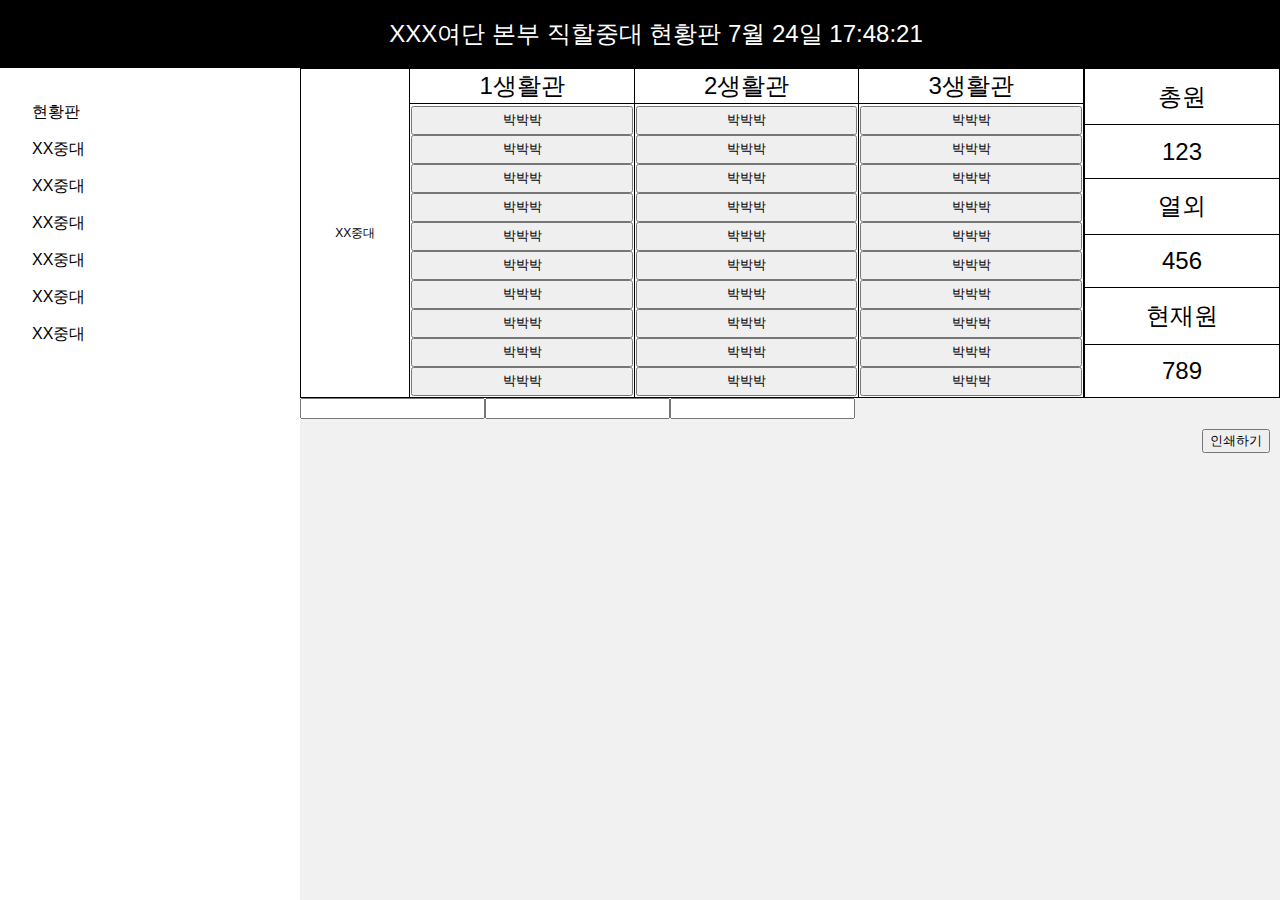
==== company1.html @ 0c82d59d "11/02 23:37" ====
<!DOCTYPE html>
<html>
	<head>
		<title>직할중대 현황판</title>
		<meta charset='UTF-8'>
		<meta name='viewport' content='width=device-width, initial-scale=1'>
		<link rel='stylesheet' href='./style.css'>
		<script type='javascript' src='main.js'></script>
		<script>
			function onPrint() {
				const html = document.querySelector('html');
				const printContents = document.querySelector('.main').innerHTML;
				const printDiv = document.createElement('div');
				printDiv.className = 'print-div';
				 
				html.appendChild(printDiv);
				printDiv.innerHTML = printContents;
				document.body.style.display = 'none';
				window.print();
				document.body.style.display = 'block';
				printDiv.style.display = 'none';
			}
		</script>
	</head>
	<body>
	
		<!-- Top container -->
		<div class='bar top' style='z-index:4' font-size='18px'>
			<h3>
				<span>XXX여단 본부 직할중대 현황판</span>
				<span id='printClock'>printClock</span>
				<script>
					var Target = document.getElementById('printClock');
					function printClock()
					{
						var time = new Date();
						var month = time.getMonth();
						var date = time.getDate();
						var hours = time.getHours();
						var minutes = time.getMinutes();
						var seconds = time.getSeconds();
						if(hours < 12) {apm = 'AM';}
						else {apm = 'PM';}
						Target.innerText = `${month + 1}월 ${date}일 ` + `${hours < 10 ? `0${hours}` : hours}:${minutes < 10 ? `0${minutes}` : minutes}:${seconds < 10 ? `0${seconds}` : seconds}`;
					}
					printClock();
					setInterval(printClock, 1000);
				</script>
			</h3>
			
		</div>

		<!-- Sidebar/menu -->
		<nav class='sidebar' style='z-index:3;width:300px;' id='mySidebar'><br>
  			<div class='barBlock'>
   				<a href='index.html' class='barItem button'> 현황판</a>
				<a href='company1.html' class='barItem button'> XX중대</a>
				<a href='#' class='barItem button'> XX중대</a>
   				<a href='#' class='barItem button'> XX중대</a>
				<a href='#' class='barItem button'> XX중대</a>
				<a href='#' class='barItem button'> XX중대</a>
				<a href='#' class='barItem button'> XX중대</a><br><br>
  			</div>
		</nav>


		<!-- !PAGE CONTENT! -->
		<div class='main' id='main' style='margin-left:300px;margin-top:68px;'>
			
		</div>
		<button class='print' onclick='onPrint()'> 인쇄하기 </button>
		<script>
			var comClass = "XX중대";
			var str;
			var company = "sig";
			// 중대 이름
			str = "<div id='company_" + company + "class='singleCompany'>";
			str += "<table class='singleCompany'><tr><td rowspan='2'>" + comClass + "</td>";
			str += "<td class='roomname'>1생활관</td><td class='roomname'>2생활관</td><td class='roomname'>3생활관</td></tr>";
			str += "<tr>";
			for(let i = 1; i < 4; i++){
				str += "<td>";
				for(let j = 0; j < 10; j++){
					str += "<div = 'button'>";
					str += "<input type = 'button' readonly id='company_" + "sig" + "_" + i + "_" + j + "' class='company_people_sig' value='박박박'>";
					str += "</div>";
				}
				str += "</td>";
			}
			str += "</tr></div>\
					<div>\
						<table class='asdf'>\
							<tr><td>총원</td></tr>\
							<tr><td>" + "123" + "</td></tr>\
							<tr><td>열외</td></tr>\
							<tr><td>" + "456" + "</td></tr>\
							<tr><td>현재원</td></tr>\
							<tr><td>" + "789" + "</td></tr>\
						</table>\
					</div>";
			// 열외내용
			str += "<div id='outdoor'>\
						<div id='outdoor_1'>";
			for(let i = 1; i < 4; i++){
				str += "<input type='text' readonly id='outdoor_group_name' class='outdoor_group1'>";
			}
			str += "</div>\
					<div id='outdoor1'>";
			for(let i = 1; i < 10; i++){
				str += "<div id='outdoor_" + + "' class='outdoor>";
			}
			document.getElementById('main').innerHTML = str;
		</script>

	</body>
</html>
---- style.css ----
body {
	color:#000!important;
	background-color:#f1f1f1!important;
	margin:0;
}

html,body,h1,h2,h3,h4,h5 {font-family: "Raleway", sans-serif}
h1,h2,h3,h4,h5,h6 {
	font-family:"Segoe UI", Arial, sans-serif;
	font-weight:400;
	margin:10px 0
}

.button {
	border:none;
	display:inline-block;
	padding:8px 16px;
	vertical-align:middle;
	overflow:hidden;
	text-decoration:none;
	color:inherit;
	background-color:inherit;
	text-align:center;
	cursor:pointer;
	white-space:nowrap;
}

h1{font-size:36px}
h2{font-size:30px}
h3{font-size:24px}
h4{font-size:20px}
h5{font-size:18px}
h6{font-size:16px}

hr {
	border:0;
	border-top:1px solid #eee;
	margin:20px 0;
}

.top {
	position:fixed;
	width:100%;
	z-index:1;
	top:0;
	color:#fff!important;
	background-color:#000!important;
}

.right {
	float:left;
}


.bar {
	width:100%;
	overflow:hidden;
	display:inline-block;
	padding:8px 16px;
	float:left;
	border:none;
	outline:0;
	text-align: center;
}

.barBlock {
	width:100%;
	text-align:left;
	padding:8px 16px;
	display:block;
	border:none;
	white-space:normal;
	float:none;
	outline:0
}

.barItem {
	padding:8px 16px;
	float:left;
	width:100%;
	border:none;
	display:block;
	outline:0;
	text-align:left;
}

.bar:before, .bar:after {
	content:"";
	display:table;
	clear:both;
}

.sidebar {
	height:100%;
	width:200px;
	background-color:#fff;
	position:fixed!important;
	z-index:1;
	overflow:auto;
	color:#000!important;
}

.allhands {
	border-collapse:collapse;
	border-spacing:0;
	margin:auto;
	width:100%;
	background-color:white;
}

.allhands td {
	border-color:black;
	border-style:solid;
	border-width:1px;
	font-size:24px;
	overflow:hidden;
	padding:10px 5px;
	width:10%;
}

.print {
	margin: 10px 10px 10px 10px;
	float: right;
}

.bulletin {
	width:100%;
}

.company {
	border-collapse:collapse;
	border-spacing:0;
	background-color:white;
	table-layout:fixed;
	font-size:12px;
	width:100%;
}

.company td {
	height: 20px;
	border-color:black;
	border-style:solid;
	border-width:1px;
	overflow:hidden;
	text-align:center;
}

.position {
	width:100%;
	resize:none;
	border:0;
}

.position:focus {
	outline:none;
}

.singleCompany {
	border-collapse:collapse;
	border-spacing:0;
	background-color:white;
	font-size:12px;
	width:80%;
	height:330px;
	float:left;
}

.singleCompany td {
	border-color:black;
	border-style:solid;
	border-width:1px;
	overflow:hidden;
	text-align:center;
}

.roomname {
	font-size: 24px;
}

.asdf {
	border-collapse:collapse;
	border-spacing:0;
	background-color:white;
	font-size:12px;
	width:20%;
	height:330px;
	float:right;
}

.asdf td {
	height:30px;
	border-color:black;
	border-style:solid;
	border-width:1px;
	font-size: 24px;
	overflow:hidden;
	text-align:center;
}

.company_people_sig {
	width:100%;
	height:29px;
}
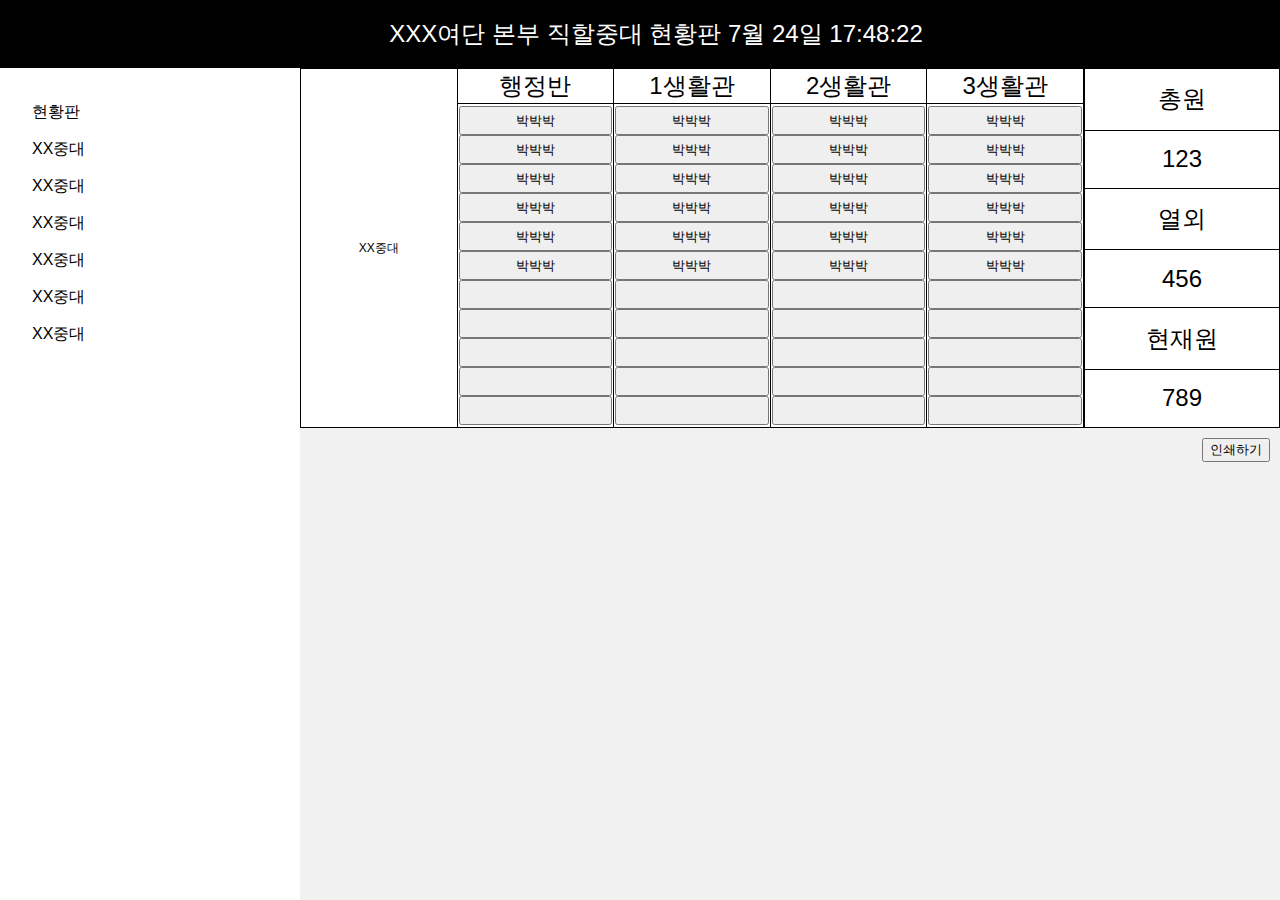
==== commit 8e4006cd: "11/05 23:35" ====
--- a/company1.html
+++ b/company1.html
@@ -6,6 +6,7 @@
 		<meta name='viewport' content='width=device-width, initial-scale=1'>
 		<link rel='stylesheet' href='./style.css'>
 		<script type='javascript' src='main.js'></script>
+		<script type='javascript' src='class.js'></script>
 		<script>
 			function onPrint() {
 				const html = document.querySelector('html');
@@ -55,7 +56,7 @@
   			<div class='barBlock'>
    				<a href='index.html' class='barItem button'> 현황판</a>
 				<a href='company1.html' class='barItem button'> XX중대</a>
-				<a href='#' class='barItem button'> XX중대</a>
+				<a href='company2.html' class='barItem button'> XX중대</a>
    				<a href='#' class='barItem button'> XX중대</a>
 				<a href='#' class='barItem button'> XX중대</a>
 				<a href='#' class='barItem button'> XX중대</a>
@@ -70,19 +71,28 @@
 		</div>
 		<button class='print' onclick='onPrint()'> 인쇄하기 </button>
 		<script>
+			var str;
+			var value;
+			var room;
 			var comClass = "XX중대";
-			var str;
 			var company = "sig";
+			room = 3;
 			// 중대 이름
 			str = "<div id='company_" + company + "class='singleCompany'>";
 			str += "<table class='singleCompany'><tr><td rowspan='2'>" + comClass + "</td>";
-			str += "<td class='roomname'>1생활관</td><td class='roomname'>2생활관</td><td class='roomname'>3생활관</td></tr>";
+			for(let i = 0; i <= room; i++){
+				if(i == 0) str += "<td class='roomname'>행정반</td>";
+				else str += "<td class='roomname'>" + i + "생활관</td>";
+			}
+			str += "</tr>";
 			str += "<tr>";
-			for(let i = 1; i < 4; i++){
+			for(let i = 0; i <= room; i++){
+				value = "박박박";
 				str += "<td>";
-				for(let j = 0; j < 10; j++){
+				for(let j = 0; j < 11; j++){
+					if(j > 5) value = " ";
 					str += "<div = 'button'>";
-					str += "<input type = 'button' readonly id='company_" + "sig" + "_" + i + "_" + j + "' class='company_people_sig' value='박박박'>";
+					str += "<input type='button' readonly id='company_" + "sig" + "_" + i + "_" + j + "' class='company_people_sig' value='" + value + "'>";
 					str += "</div>";
 				}
 				str += "</td>";
@@ -99,16 +109,7 @@
 						</table>\
 					</div>";
 			// 열외내용
-			str += "<div id='outdoor'>\
-						<div id='outdoor_1'>";
-			for(let i = 1; i < 4; i++){
-				str += "<input type='text' readonly id='outdoor_group_name' class='outdoor_group1'>";
-			}
-			str += "</div>\
-					<div id='outdoor1'>";
-			for(let i = 1; i < 10; i++){
-				str += "<div id='outdoor_" + + "' class='outdoor>";
-			}
+			
 			document.getElementById('main').innerHTML = str;
 		</script>
 
--- a/style.css
+++ b/style.css
@@ -161,8 +161,9 @@
 	background-color:white;
 	font-size:12px;
 	width:80%;
-	height:330px;
-	float:left;
+	height:360px;
+	float:left;
+	table-layout: fixed;
 }
 
 .singleCompany td {
@@ -183,7 +184,7 @@
 	background-color:white;
 	font-size:12px;
 	width:20%;
-	height:330px;
+	height:360px;
 	float:right;
 }
 
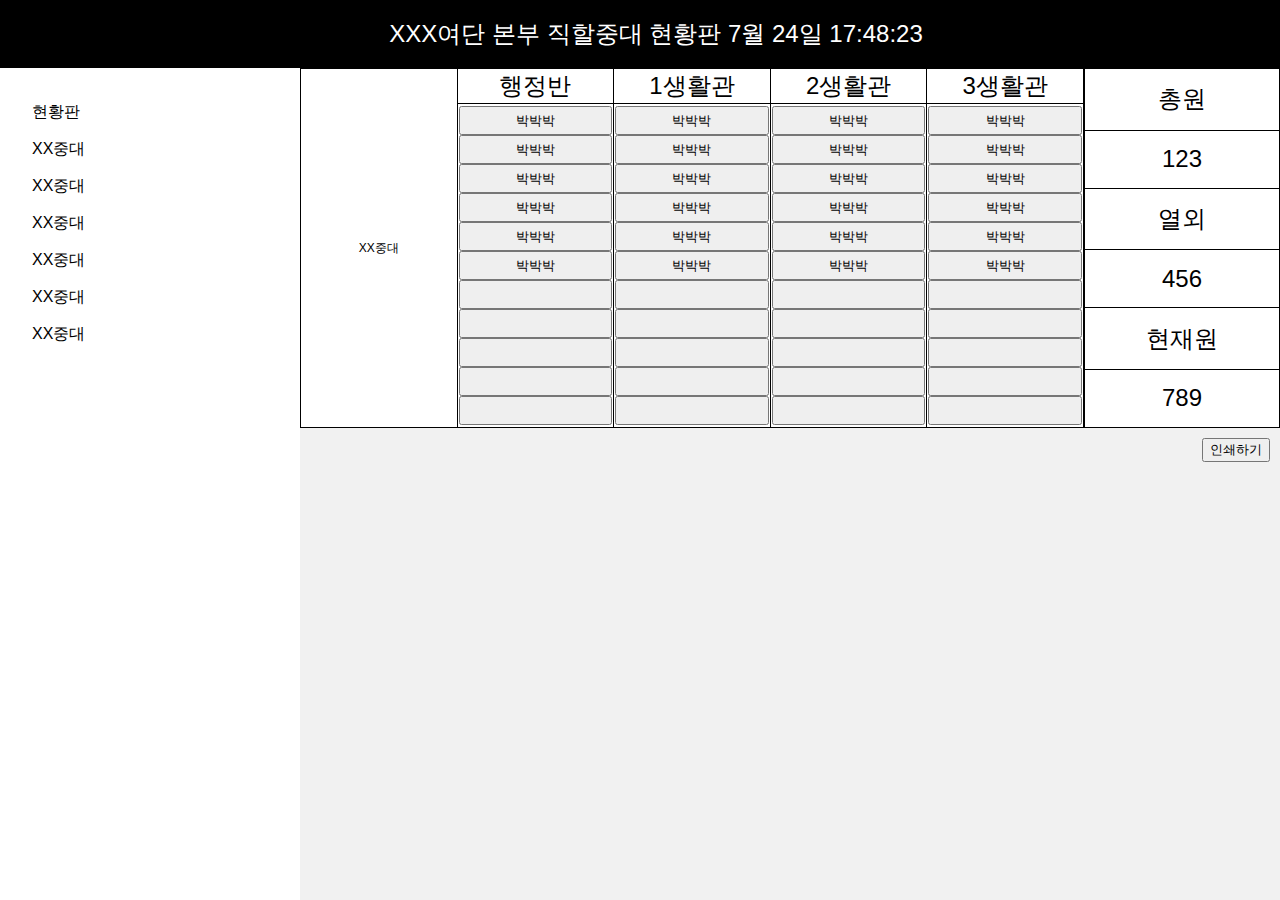
==== commit 7ace236c: "11/08 23:37" ====
--- a/company1.html
+++ b/company1.html
@@ -1,12 +1,13 @@
 <!DOCTYPE html>
 <html>
+	<!-- Layout 완성 -->
 	<head>
 		<title>직할중대 현황판</title>
 		<meta charset='UTF-8'>
 		<meta name='viewport' content='width=device-width, initial-scale=1'>
 		<link rel='stylesheet' href='./style.css'>
-		<script type='javascript' src='main.js'></script>
-		<script type='javascript' src='class.js'></script>
+		<script language='javascript' src='main.js'></script>
+		<script language='javascript' src='class.js'></script>
 		<script>
 			function onPrint() {
 				const html = document.querySelector('html');
@@ -57,7 +58,7 @@
    				<a href='index.html' class='barItem button'> 현황판</a>
 				<a href='company1.html' class='barItem button'> XX중대</a>
 				<a href='company2.html' class='barItem button'> XX중대</a>
-   				<a href='#' class='barItem button'> XX중대</a>
+   				<a href='company3.html' class='barItem button'> XX중대</a>
 				<a href='#' class='barItem button'> XX중대</a>
 				<a href='#' class='barItem button'> XX중대</a>
 				<a href='#' class='barItem button'> XX중대</a><br><br>
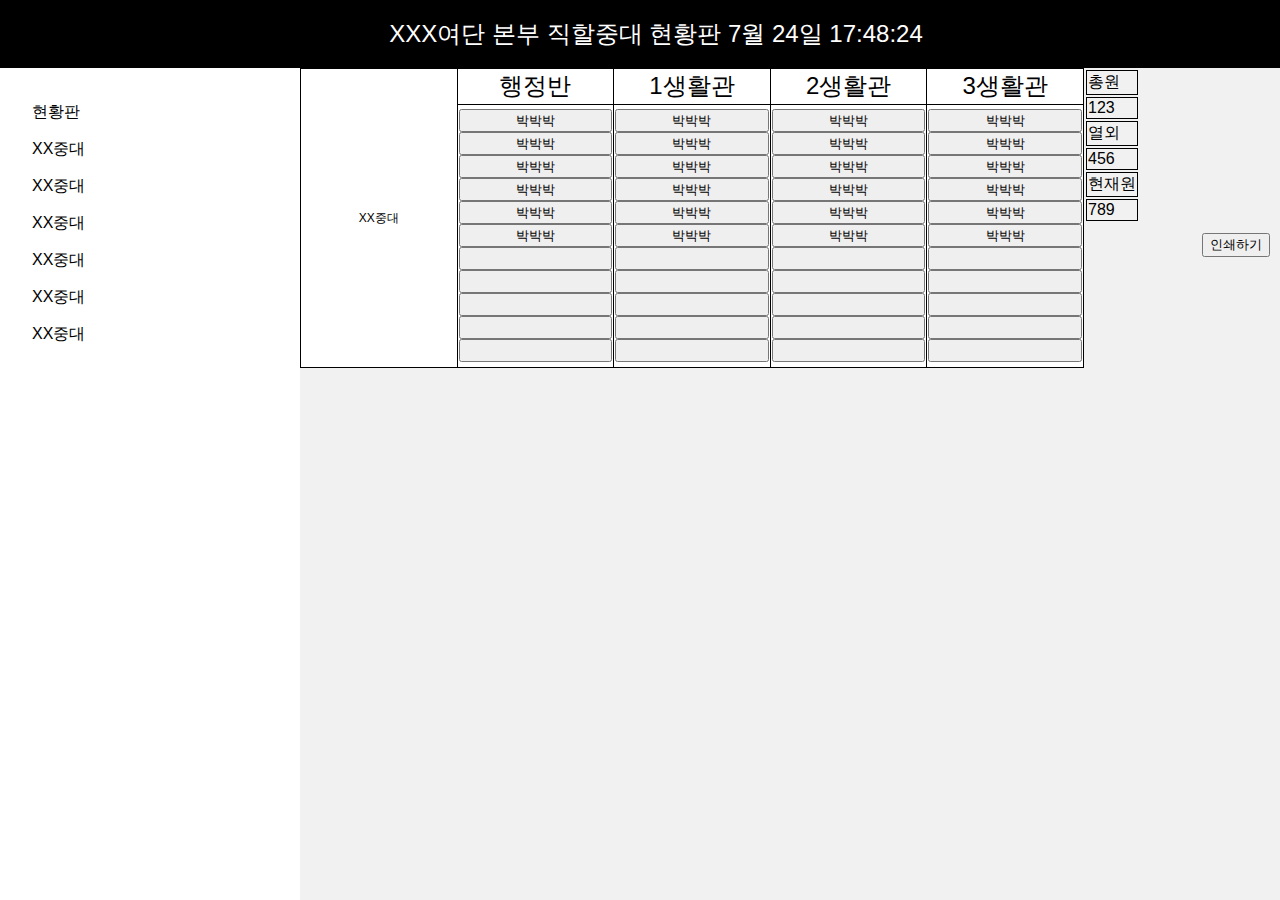
==== commit ceee69da: "11/19 22:32" ====
--- a/company1.html
+++ b/company1.html
@@ -5,7 +5,8 @@
 		<title>직할중대 현황판</title>
 		<meta charset='UTF-8'>
 		<meta name='viewport' content='width=device-width, initial-scale=1'>
-		<link rel='stylesheet' href='./style.css'>
+		<link rel='stylesheet' href='style.css'>
+		<link rel='stylesheet' href='company.css'>
 		<script language='javascript' src='main.js'></script>
 		<script language='javascript' src='class.js'></script>
 		<script>
--- a/style.css
+++ b/style.css
@@ -123,28 +123,6 @@
 	float: right;
 }
 
-.bulletin {
-	width:100%;
-}
-
-.company {
-	border-collapse:collapse;
-	border-spacing:0;
-	background-color:white;
-	table-layout:fixed;
-	font-size:12px;
-	width:100%;
-}
-
-.company td {
-	height: 20px;
-	border-color:black;
-	border-style:solid;
-	border-width:1px;
-	overflow:hidden;
-	text-align:center;
-}
-
 .position {
 	width:100%;
 	resize:none;
@@ -153,52 +131,4 @@
 
 .position:focus {
 	outline:none;
-}
-
-.singleCompany {
-	border-collapse:collapse;
-	border-spacing:0;
-	background-color:white;
-	font-size:12px;
-	width:80%;
-	height:360px;
-	float:left;
-	table-layout: fixed;
-}
-
-.singleCompany td {
-	border-color:black;
-	border-style:solid;
-	border-width:1px;
-	overflow:hidden;
-	text-align:center;
-}
-
-.roomname {
-	font-size: 24px;
-}
-
-.asdf {
-	border-collapse:collapse;
-	border-spacing:0;
-	background-color:white;
-	font-size:12px;
-	width:20%;
-	height:360px;
-	float:right;
-}
-
-.asdf td {
-	height:30px;
-	border-color:black;
-	border-style:solid;
-	border-width:1px;
-	font-size: 24px;
-	overflow:hidden;
-	text-align:center;
-}
-
-.company_people_sig {
-	width:100%;
-	height:29px;
 }--- a/company.css
+++ b/company.css
@@ -0,0 +1,89 @@
+.singleCompany {
+	border-collapse:collapse;
+	border-spacing:0;
+	background-color:white;
+	font-size:12px;
+	width:80%;
+	height:300px;
+	float:left;
+	table-layout: fixed;
+}
+
+.singleCompany td {
+	border-color:black;
+	border-style:solid;
+	border-width:1px;
+	overflow:hidden;
+	text-align:center;
+}
+
+.roomname {
+	font-size: 24px;
+}
+
+.outsider {
+	border-collapse:collapse;
+	border-spacing:0;
+	background-color:white;
+	font-size:12px;
+	width:20%;
+	height:300px;
+	float:right;
+}
+
+.outsider td {
+	height:30px;
+	border-color:black;
+	border-style:solid;
+	border-width:1px;
+	font-size: 24px;
+	overflow:hidden;
+	text-align:center;
+}
+
+.company_people_sig {
+	width:100%;
+	height:23px;
+}
+
+.outdoor {
+	border:1;
+	border-collapse:collapse;
+	border-spacing:0;
+	background-color:white;
+	font-size:12px;
+	width:100%;
+	text-align:center;
+}
+
+.outdoor1 {
+	border:1px solid black;
+	border-collapse:collapse;
+	border-spacing:0;
+	background-color:white;
+	font-size:12px;
+	width:100%;
+	text-align:center;
+	align-content:center;
+}
+
+.outdoor1 th, td, tr{
+	border: 1px solid black;
+	border-color:black;
+	border-collapse:collapse;
+	align-content:center;
+}
+
+.outdoor_people {
+	width:100%;
+	height:100%;
+}
+
+.outdoor_name {
+	width:100%;
+	height:100%;
+}
+
+#compamyName {
+	font-size:24px;
+}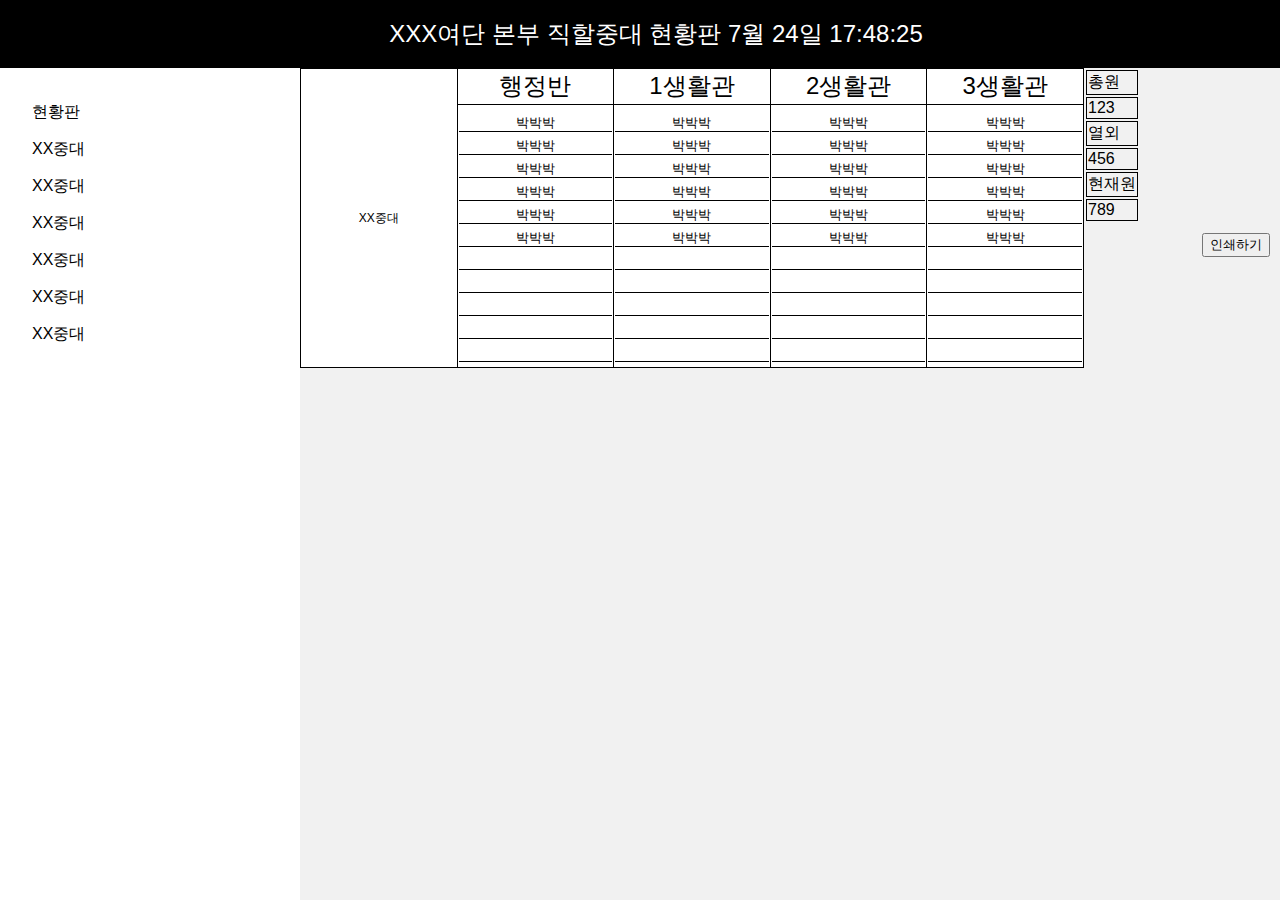
==== commit 51863d38: "11/27 23:37" ====
--- a/company1.html
+++ b/company1.html
@@ -5,10 +5,11 @@
 		<title>직할중대 현황판</title>
 		<meta charset='UTF-8'>
 		<meta name='viewport' content='width=device-width, initial-scale=1'>
-		<link rel='stylesheet' href='style.css'>
-		<link rel='stylesheet' href='company.css'>
-		<script language='javascript' src='main.js'></script>
-		<script language='javascript' src='class.js'></script>
+		<link rel='stylesheet' href='css/style.css'>
+		<link rel='stylesheet' href='css/company.css'>
+		<script language='javascript' src='js/jquery-3.6.0.js'></script>
+		<script language='javascript' src='js/main.js'></script>
+		<script language='javascript' src='js/class.js'></script>
 		<script>
 			function onPrint() {
 				const html = document.querySelector('html');
--- a/css/style.css
+++ b/css/style.css
@@ -0,0 +1,134 @@
+body {
+	color:#000!important;
+	background-color:#f1f1f1!important;
+	margin:0;
+}
+
+html,body,h1,h2,h3,h4,h5 {font-family: "Raleway", sans-serif}
+h1,h2,h3,h4,h5,h6 {
+	font-family:"Segoe UI", Arial, sans-serif;
+	font-weight:400;
+	margin:10px 0
+}
+
+.button {
+	border:none;
+	display:inline-block;
+	padding:8px 16px;
+	vertical-align:middle;
+	overflow:hidden;
+	text-decoration:none;
+	color:inherit;
+	background-color:inherit;
+	text-align:center;
+	cursor:pointer;
+	white-space:nowrap;
+}
+
+h1{font-size:36px}
+h2{font-size:30px}
+h3{font-size:24px}
+h4{font-size:20px}
+h5{font-size:18px}
+h6{font-size:16px}
+
+hr {
+	border:0;
+	border-top:1px solid #eee;
+	margin:20px 0;
+}
+
+.top {
+	position:fixed;
+	width:100%;
+	z-index:1;
+	top:0;
+	color:#fff!important;
+	background-color:#000!important;
+}
+
+.right {
+	float:left;
+}
+
+
+.bar {
+	width:100%;
+	overflow:hidden;
+	display:inline-block;
+	padding:8px 16px;
+	float:left;
+	border:none;
+	outline:0;
+	text-align: center;
+}
+
+.barBlock {
+	width:100%;
+	text-align:left;
+	padding:8px 16px;
+	display:block;
+	border:none;
+	white-space:normal;
+	float:none;
+	outline:0
+}
+
+.barItem {
+	padding:8px 16px;
+	float:left;
+	width:100%;
+	border:none;
+	display:block;
+	outline:0;
+	text-align:left;
+}
+
+.bar:before, .bar:after {
+	content:"";
+	display:table;
+	clear:both;
+}
+
+.sidebar {
+	height:100%;
+	width:200px;
+	background-color:#fff;
+	position:fixed!important;
+	z-index:1;
+	overflow:auto;
+	color:#000!important;
+}
+
+.allhands {
+	border-collapse:collapse;
+	border-spacing:0;
+	margin:auto;
+	width:100%;
+	background-color:white;
+}
+
+.allhands td {
+	border-color:black;
+	border-style:solid;
+	border-width:1px;
+	font-size:24px;
+	overflow:hidden;
+	padding:10px 5px;
+	width:10%;
+}
+
+.print {
+	margin: 10px 10px 10px 10px;
+	float: right;
+}
+
+.position {
+	width:100%;
+	resize:none;
+	border:0;
+}
+
+.position:focus {
+	outline:none;
+}--- a/css/company.css
+++ b/css/company.css
@@ -0,0 +1,154 @@
+.singleCompany {
+	border-collapse:collapse;
+	border-spacing:0;
+	background-color:white;
+	font-size:12px;
+	width:80%;
+	height:300px;
+	float:left;
+	table-layout: fixed;
+}
+
+.singleCompany td {
+	border-color:black;
+	border-style:solid;
+	border-width:1px;
+	overflow:hidden;
+	text-align:center;
+}
+
+.singleCompany input[type='button'] {
+	border: 0;
+	border-bottom: 1px solid black;
+	background-color: rgba(0,0,0,0);
+	color: black;
+	padding: 5px;
+}
+
+.roomname {
+	font-size: 24px;
+}
+
+.outsider {
+	border-collapse:collapse;
+	border-spacing:0;
+	background-color:white;
+	font-size:12px;
+	width:20%;
+	height:300px;
+	float:right;
+}
+
+.outsider td {
+	height:30px;
+	border-color:black;
+	border-style:solid;
+	border-width:1px;
+	font-size: 24px;
+	overflow:hidden;
+	text-align:center;
+}
+
+.company_people_sig {
+	width:100%;
+	height:23px;
+}
+
+.outdoor {
+	border:1;
+	border-collapse:collapse;
+	border-spacing:0;
+	background-color:white;
+	font-size:12px;
+	width:100%;
+	text-align:center;
+}
+
+.outdoor1 {
+	border:1px solid black;
+	border-collapse:collapse;
+	border-spacing:0;
+	background-color:white;
+	font-size:12px;
+	width:100%;
+	text-align:center;
+	align-content:center;
+}
+
+.outdoor1 th, td, tr{
+	border: 1px solid black;
+	border-color:black;
+	border-collapse:collapse;
+	align-content:center;
+}
+
+.outdoor_people {
+	width:100%;
+	height:100%;
+}
+
+.outdoor_name {
+	width:100%;
+	height:100%;
+}
+
+.managePeople table{
+	border-collapse: collapse;
+	text-align: left;
+	line-height: 1.5;
+	margin: 20px 10px;
+}
+
+.managePeople table th{
+	width: 150px;
+	padding: 10px;
+	font-weight: bold;
+	vertical-align: top;
+	border: 1px solid #ccc;
+}
+
+.managePeople table td{
+	width: 100px;
+	padding: 10px;
+	vertical-align: top;
+	border: 1px solid #ccc;
+}
+
+.managePeople input[type='text']{
+	border: none;
+	border-bottom: 2px solid black;
+}
+
+#manageCompany {
+	border-top-left-radius: 5px;
+	border-top-right-radius: 5px;
+	border-bottom-left-radius: 5px;
+	border-bottom-right-radius: 5px;
+	border: 1px solid black;
+	background-color: rgba(0,0,0,0);
+	color: black;
+	padding: 5px;
+	width: 70%;
+}
+
+#manageCompany:hover {
+	color: white;
+	background-color: black;
+}
+
+#submit {
+	border-top-left-radius: 5px;
+	border-top-right-radius: 5px;
+	border-bottom-left-radius: 5px;
+	border-bottom-right-radius: 5px;
+	border: 1px solid black;
+	background-color: rgba(0,0,0,0);
+	color: black;
+	padding: 5px;
+	width: 100%;
+}
+
+#submit:hover {
+	color: white;
+	background-color: black;
+}